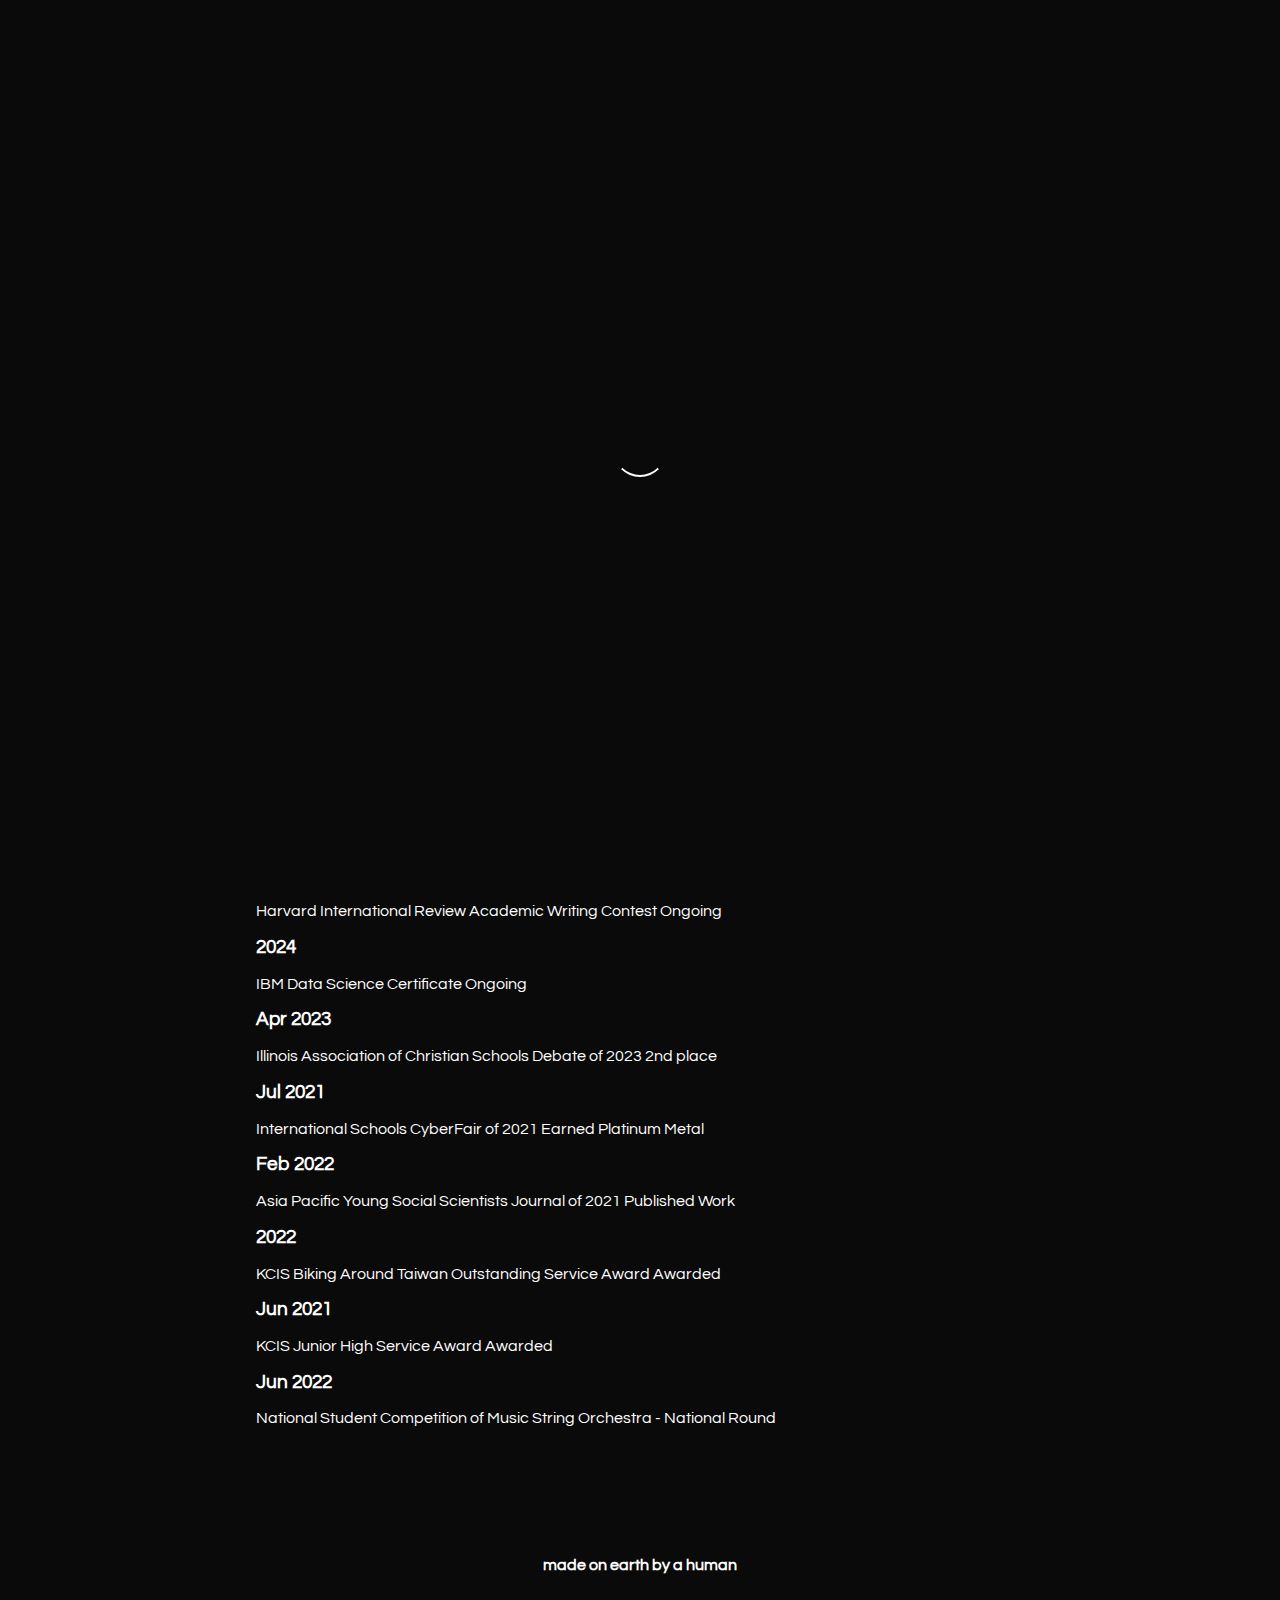
==== blog/Resume/index.html @ edf94560 "update to resume" ====
<!DOCTYPE html><html lang="en"><head>
    <meta charset="UTF-8">
    <meta name="viewport" content="width=device-width, initial-scale=1.0">
    <meta http-equiv="X-UA-Compatible" content="ie=edge">
    <title>Resume</title>
    <link rel="stylesheet" href="https://cdnjs.cloudflare.com/ajax/libs/animate.css/3.7.0/animate.min.css">
    <link rel="stylesheet" href="https://use.fontawesome.com/releases/v5.7.1/css/all.css" integrity="sha384-fnmOCqbTlWIlj8LyTjo7mOUStjsKC4pOpQbqyi7RrhN7udi9RwhKkMHpvLbHG9Sr" crossorigin="anonymous">
    <script src="https://code.jquery.com/jquery-3.4.1.min.js" integrity="sha256-CSXorXvZcTkaix6Yvo6HppcZGetbYMGWSFlBw8HfCJo=" crossorigin="anonymous"></script>
  <link rel="stylesheet" href="../../index.css"></head>
  <body>
    <div id="loading">
      <div id="spinner"></div>
    </div>
    <a href="/" class="go_back"><i class="fas fa-arrow-left"></i></a>
    <div id="background_overlay"></div>
    <div id="background" style="background: url(top_image.jpeg) center;"></div>
    <table id="profile_blog">
      <tbody>
        <tr>
          <td style="width:8vw;"><div id="profile_img_blog"></div></td>
          <td style="width:52vw;">
            <div id="username_blog"></div>
          </td>
        </tr>
      </tbody>
    </table>
    <div id="blog-display">
      <h1 id="blog_title">Resume</h1>
      <h2 id="blog_sub_title">Anthony's Resume</h2>
      <div id="blog"><p id="para_0_original"></p><h3> Sep 2013 - Jun 2018 </h3>
Taipei Fuhsing Private School – Taipei, Taiwan
<h3> Sep 2018 - Jun 2025 </h3>
Kang Chiao International School (KCIS) – Taipei Campus, Taiwan
<h3> Sep 2022 - May 2023 </h3>
*Schaumburg Christian School – Schaumburg, Illinois, United States<p></p><p id="para_1_original"></p><h3> 2024 </h3>
Harvard International Review Academic Writing Contest
Ongoing
<h3> 2024 </h3>
IBM Data Science Certificate
Ongoing
<h3> Apr 2023 </h3>
Illinois Association of Christian Schools Debate of 2023
2nd place
<h3> Jul 2021 </h3> 
International Schools CyberFair of 2021
Earned Platinum Metal
<h3> Feb 2022 </h3> 
Asia Pacific Young Social Scientists Journal of 2021
Published Work
<h3> 2022 </h3> 
KCIS Biking Around Taiwan Outstanding Service Award
Awarded 
<h3> Jun 2021 </h3> 
KCIS Junior High Service Award 
Awarded
<h3> Jun 2022 </h3> 
National Student Competition of Music
String Orchestra - National Round<p></p></div>
    </div>
    <div id="footer_blog">
      <a href="https://github.com/imfunniee" target="_blank">made on earth by a human</a>
    </div>
    <script type="text/javascript">
      setTimeout(function() {
        document.getElementById("loading").classList.add("animated");
        document.getElementById("loading").classList.add("fadeOut");
        setTimeout(function() {
          document.getElementById("loading").classList.remove("animated");
          document.getElementById("loading").classList.remove("fadeOut");
          document.getElementById("loading").style.display = "none";
        }, 800);
      }, 1500);
      $.getJSON("../../config.json", function(user) {
        var icon = document.createElement("link");
        icon.setAttribute("rel", "icon");
        icon.setAttribute("href", user[0].userimg);
        icon.setAttribute("type", "image/png");
        document.getElementsByTagName("head")[0].appendChild(icon);
        document.getElementById(
          "profile_img_blog"
        ).style.background = `url('${user[0].userimg}') center center`;
        document.getElementById(
          "username_blog"
        ).innerHTML = `<span style="display:${
          user[0].name == null || !user[0].name ? "none" : "block"
        };">${user[0].name}</span>@${user[0].username}<b id="blog_time"></b>`;

        if ((user[0].theme = "dark.css")) {
          document.querySelector("#background_overlay").style.background =
            "linear-gradient(0deg, rgba(10, 10, 10, 1), rgba(10, 10, 10, 0.1))";
        } else {
          document.querySelector("#background_overlay").style.background =
            "linear-gradient(0deg, rgba(255, 255, 255, 1), rgba(255, 255, 255, 0.1))";
        }
      });
    </script>
  

</body></html>
---- index.css ----
@import url("https://fonts.googleapis.com/css?family=Poppins");
@import url("https://fonts.googleapis.com/css?family=Questrial");

body {
  margin: 0%;
  padding: 0%;
  width: 100vw;
  background: var(--bg-color);
  color: var(--text-color);
  max-width: 100vw;
  overflow-x: hidden;
  align-items: center;
  font-family: "Poppins", sans-serif;
}

#loading {
  width: 100vw;
  height: 100vh;
  position: fixed;
  background: var(--bg-color);
  z-index: 999;
  display: flex;
  justify-content: center;
  flex-direction: column;
  align-items: center;
  top: 0;
  bottom: 0;
  left: 0;
  right: 0;
}

#spinner {
  animation: rotate 0.5s infinite linear;
  width: 50px;
  height: 50px;
  border: 2px solid var(--bg-color);
  border-bottom: 2px solid var(--text-color);
  border-radius: 50%;
  margin: 0;
}

@keyframes rotate {
  0% {
    transform: rotate(0deg);
  }

  100% {
    transform: rotate(360deg);
  }
}

#profile {
  width: 24vw;
  padding: 4vh 3vw;
  height: 92vh;
  display: flex;
  flex-direction: column;
  justify-content: center;
  text-align: left;
  background: var(--background-image) center center;
  background-size: cover !important;
  background-repeat: no-repeat;
  position: fixed;
  color: #fff !important;
}

#display {
  width: 64vw;
  padding: 4vh 3vw;
  height: 92vh;
  display: inline-block;
  padding-left: 33vw;
}

#display h1 {
  font-size: 50px;
  color: var(--text-color);
  font-weight: bold;
  font-family: "Questrial", sans-serif;
}

.emoji {
  width: 18px;
  height: 18px;
}

#profile_img_blog {
  border-radius: 50%;
  width: 90px;
  height: 90px;
  background-size: cover !important;
  background-repeat: no-repeat;
}

#username_blog {
  font-size: 18px;
  color: var(--text-color);
  font-family: "Poppins", sans-serif;
  font-weight: bold;
}

#username_blog span {
  font-size: 24px;
  font-family: "Questrial", sans-serif !important;
}

#username_blog b {
  font-size: 12px;
  font-family: "Poppins", sans-serif;
  font-weight: bold;
}

#blog-display {
  width: 60vw;
  margin: 0px 20vw;
  text-align: left;
  margin-top: 3vh;
  z-index: 1;
}

#profile_blog {
  width: 60vw;
  margin: 0px 20vw;
  margin-top: 34vh;
  text-align: left;
  z-index: 1;
}

#background_overlay {
  width: 100vw;
  height: 55vh;
  position: absolute;
  z-index: -1;
  top: 0;
  left: 0;
}

#background {
  width: 100vw;
  height: 55vh;
  background-size: cover !important;
  background-repeat: no-repeat !important;
  position: absolute;
  z-index: -2;
  top: 0;
  left: 0;
}

#blog-display h1 {
  font-size: 50px;
  color: var(--text-color);
  font-weight: bold;
  font-family: "Questrial", sans-serif;
}

#blog-display h2 {
  color: var(--blog-gray-color);
}

#blog-display {
  padding: 1vh 0px;
  font-family: "Questrial", sans-serif;
}

#blog p {
  font-size: 17px;
  line-height: 25px;
  word-spacing: 1.2px;
  margin: 5vh 0px;
}

#blog p span {
  padding: 2px 4px;
  background: var(--text-color);
  color: var(--bg-color) !important;
}

#blog img {
  width: 100%;
  margin: 2vh 0px;
  border-radius: 5px;
  border: 1px solid rgb(0, 0, 0, 0.08);
}

#header {
  width: 63vw;
  text-align: right;
  padding: 3vh 0px;
  position: absolute;
}

#header a {
  color: var(--text-color);
  text-decoration: none;
  margin-left: 4vw;
  font-weight: bold;
}

#footer_blog {
  width: 90vw;
  padding: 8vh 5vw;
  text-align: center;
}

#footer_blog a {
  color: var(--text-color) !important;
  text-decoration: none;
  font-family: "Questrial", sans-serif;
  font-weight: bold;
}

#footer {
  width: 100%;
  padding: 8vh 0px;
  text-align: center;
}

#footer a {
  color: var(--text-color) !important;
  text-decoration: none;
  font-family: "Questrial", sans-serif;
  font-weight: bold;
}

#profile_img {
  width: 180px;
  height: 180px;
  min-width: 180px;
  min-height: 180px;
  max-width: 180px;
  max-height: 180px;
  border-radius: 5px;
  background-size: cover !important;
  background-repeat: no-repeat !important;
}

#profile div {
  font-weight: bold;
  margin: 1.5vh 0px;
}

#username {
  font-size: 18px;
  font-weight: bold;
}

#username span {
  font-size: 24px;
}

#userbio {
  font-size: 26px;
  font-family: "Questrial", sans-serif;
  width: 100%;
}

#about {
  font-size: 18px;
  font-family: "Questrial", sans-serif;
}

#about a,
#username a {
  color: #fff !important;
  text-decoration: none;
  font-weight: bold;
}

#about a:hover,
#username a:hover {
  text-decoration: underline;
}

#about span {
  margin: 1vh 0px;
  display: block;
}

#about span i {
  font-size: 16px;
}

#work {
  margin: 2vh 0px;
  padding: 4vh 0px !important;
}

#forks {
  margin: 2vh 0px;
  padding: 4vh 0px !important;
}

.projects {
  margin-left: -15px;
  /* align section w/ heading above */
}

.projects a {
  /* 30px is the gutter size in magic grid */
  width: calc(49% - 30px);
  /* 49% avoids a weird single column on some wide screens */
  display: flex;
  text-decoration: none;
}

.projects section {
  width: 100%;
  padding: 2.5vh 5%;
  margin: 1vh 0px;
  display: inline-block;
  border-radius: 5px;
  color: var(--text-color);
  border: 1px solid rgb(0, 0, 0, 0.08);
  box-shadow: 0px 0px 0px rgb(0, 0, 0, 0);
  transition: 0.4s ease-in-out;
  transform: scale(1);
}

.projects section:hover {
  cursor: pointer;
  border: 1px solid rgb(0, 0, 0, 0);
  box-shadow: 0px 15px 35px rgb(0, 0, 0, 0.06);
  transform: scale(1.03);
}

.section_title {
  font-size: 24px;
  font-weight: bold;
  margin: 1vh 0px;
  padding: 0px 1px;
  word-wrap: break-word;
}

.about_section {
  font-size: 18px;
  font-family: "Questrial", sans-serif;
  margin: 2vh 0px;
  font-weight: bold;
  word-wrap: break-word;
}

.bottom_section {
  margin: 1vh 0px;
  font-size: 14px;
  word-wrap: break-word;
}

.bottom_section span {
  margin-right: 20px;
  font-weight: bold;
}

.bottom_section span i {
  font-size: 15px;
}

.socials {
  color: #fff;
  text-decoration: none;
  margin: 3vh 0px !important;
}

.socials span {
  display: inline-block !important;
  margin-right: 2vw !important;
  font-weight: normal !important;
}

.socials span a {
  font-weight: normal !important;
}

#blog_section {
  margin: 2vh 0px;
  padding: 2vh 0px !important;
}

#blogs {
  columns: 2;
}

#blog_title {
  font-size: 50px;
}

#blog_sub_title {
  font-size: 36px;
  margin-top: -2vh;
}

#blogs section {
  width: 100%;
  display: inline-block;
  border-radius: 5px;
  color: var(--text-color);
  border: 1px solid rgb(0, 0, 0, 0.04);
  box-shadow: 0px 0px 0px rgb(0, 0, 0, 0);
  transition: 0.4s ease-in-out;
  transform: scale(1);
  padding: 0px;
  margin: 2vh 0px;
}

#blogs section img {
  width: 100%;
  border-radius: 5px 5px 0px 0px;
}

.blog_container {
  padding: 2.5vh 5%;
}

#blogs section:hover {
  cursor: pointer;
  border: 1px solid rgb(0, 0, 0, 0);
  box-shadow: 0px 15px 35px rgb(0, 0, 0, 0.06);
  transform: scale(1.03);
}

.go_back {
  position: absolute;
  color: var(--text-color);
  font-size: 26px;
  margin-left: 5vw;
  margin-top: 4vh;
}

::selection {
  color: var(--bg-color);
  background: var(--text-color);
}

@media (max-width: 800px) {
  #profile {
    width: 90vw;
    padding: 4vh 5vw;
    height: 60vh;
    text-align: center;
    position: relative;
  }

  #display {
    width: 90vw;
    padding: 4vh 5vw;
    height: auto;
    display: inline-block;
    padding-left: 5vw;
  }

  #profile_img {
    width: 120px;
    height: 120px;
    min-width: 120px;
    min-height: 120px;
    max-width: 120px;
    max-height: 120px;
    margin: 0px auto !important;
  }

  #work {
    margin: 0px;
  }

  .projects {
    margin-left: 0;
    /* remove neg margin to align w/ header */
  }

  .projects a {
    width: 100%;
  }

  .projects section {
    width: 88%;
  }

  #blogs {
    columns: 1;
  }

  #blogs section {
    width: 98%;
  }

  #blog_section {
    margin: 0px;
  }

  #blog-display {
    width: 90vw;
    margin: 0px 5vw;
    text-align: left;
    margin-top: 0vh;
    z-index: 1;
  }

  #blog_title {
    font-size: 32px !important;
  }

  #blog_sub_title {
    font-size: 24px;
    margin-top: -1vh;
  }

  #profile_blog {
    width: 90vw;
    margin: 0px 5vw;
    margin-top: 36vh;
    text-align: left;
    z-index: 1;
  }

  #profile_img_blog {
    width: 65px;
    height: 65px;
  }

  .go_back {
    position: relative;
    color: var(--text-color);
    font-size: 26px;
    margin-left: 5vw;
    top: 5vh;
  }

  #blog img {
    margin: 1vh 0px !important;
  }

  #blog p {
    margin: 2vh 0px;
  }
}

::-webkit-scrollbar {
  width: 5px;
  height: 5px;
}

::-webkit-scrollbar-track {
  background: var(--bg-color);
}

::-webkit-scrollbar-thumb {
  background: var(--text-color);
}
:root {
  --bg-color: rgb(10, 10, 10);
  --text-color: #fff;
  --blog-gray-color: rgb(180, 180, 180);
  --background-image: linear-gradient(
      90deg,
      rgba(10, 10, 10, 0.3),
      rgb(10, 10, 10, 1)
    ),
    url("Highschool");
  --background-background: linear-gradient(
      0deg,
      rgba(10, 10, 10, 1),
      rgba(10, 10, 10, 0.6)
    ),
    url("Highschool") center center fixed;
  --height: 50vh;
}

#display h1 {
  -webkit-background-clip: text;
  background-clip: text;
  -webkit-text-fill-color: #fff;
}

#blog-display h1 {
  -webkit-background-clip: text;
  background-clip: text;
  -webkit-text-fill-color: #fff;
}

.projects section {
  background: rgb(20, 20, 20);
}

#blog_section section {
  background: rgb(20, 20, 20);
}

@media (max-width: 800px) {
  :root {
    --background-image: linear-gradient(
        0deg,
        rgba(10, 10, 10, 1),
        rgba(10, 10, 10, 0)
      ),
      url("Highschool") !important;
  }
}
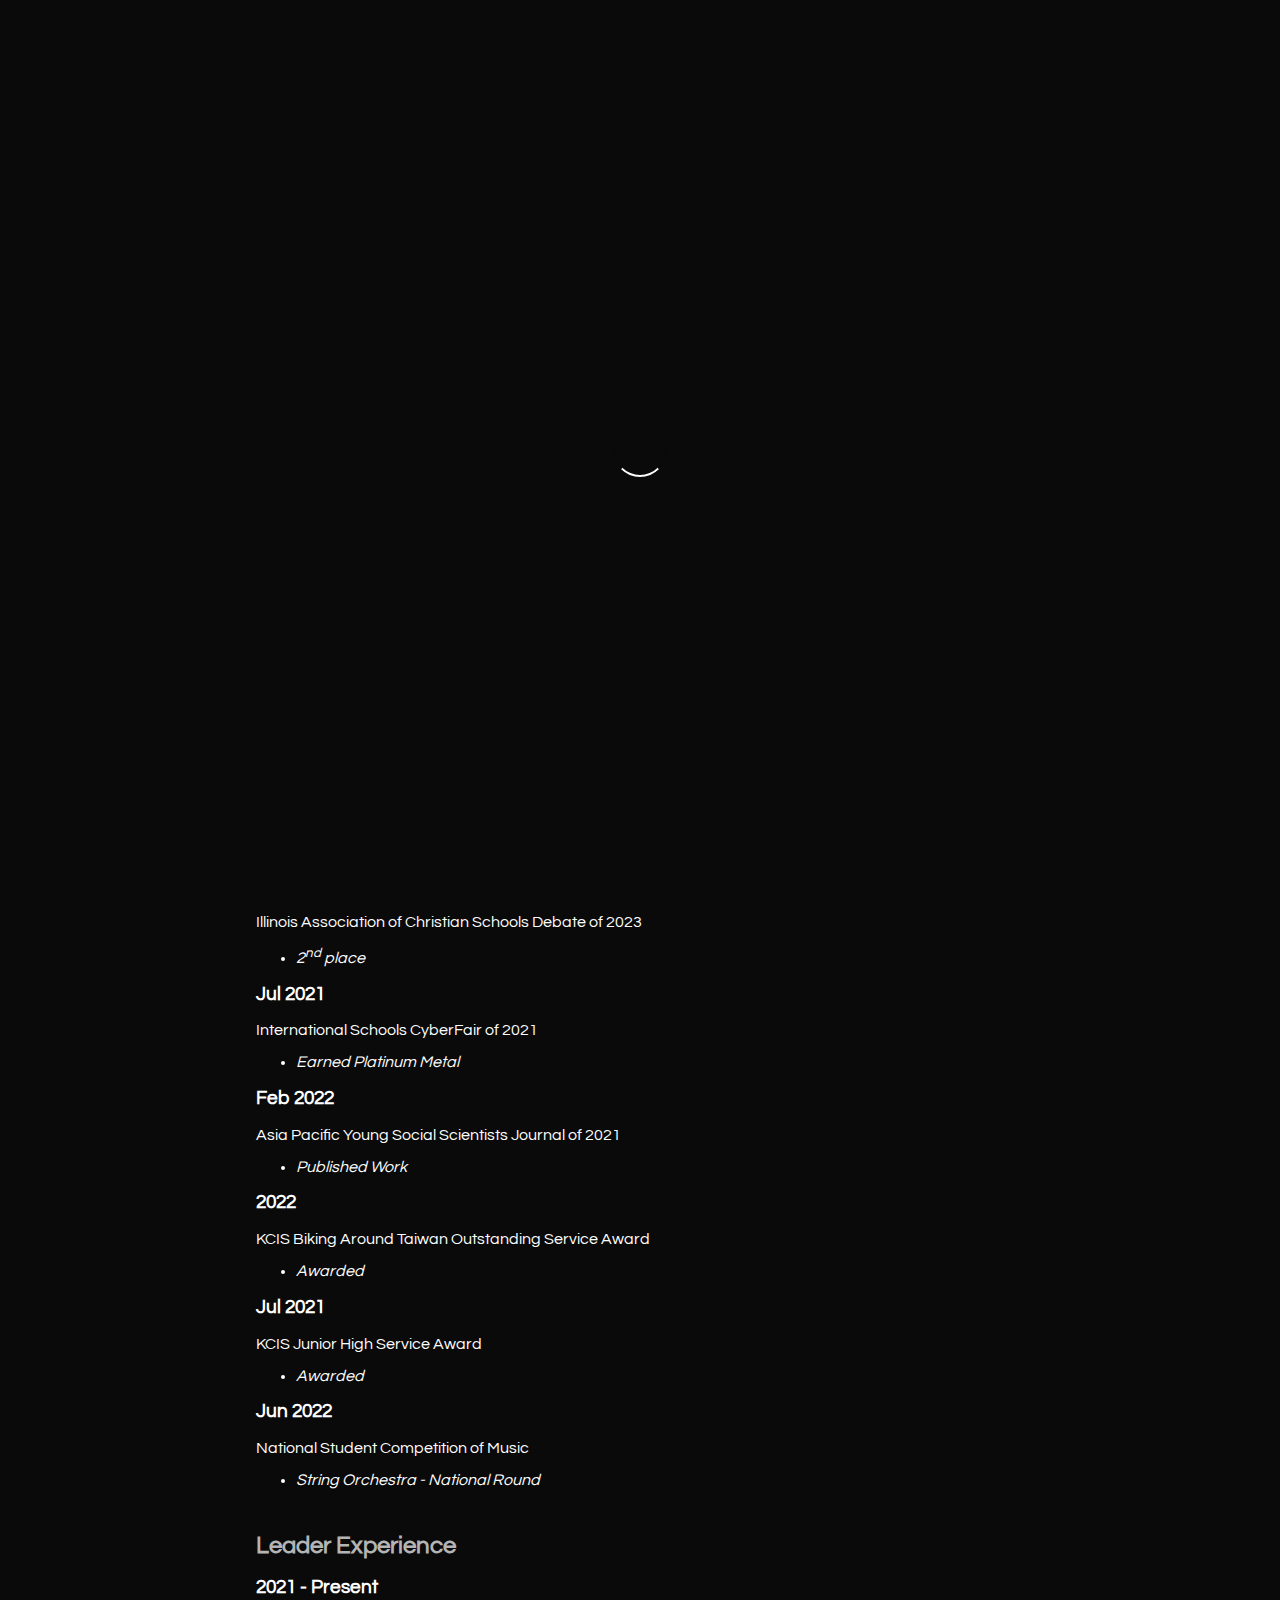
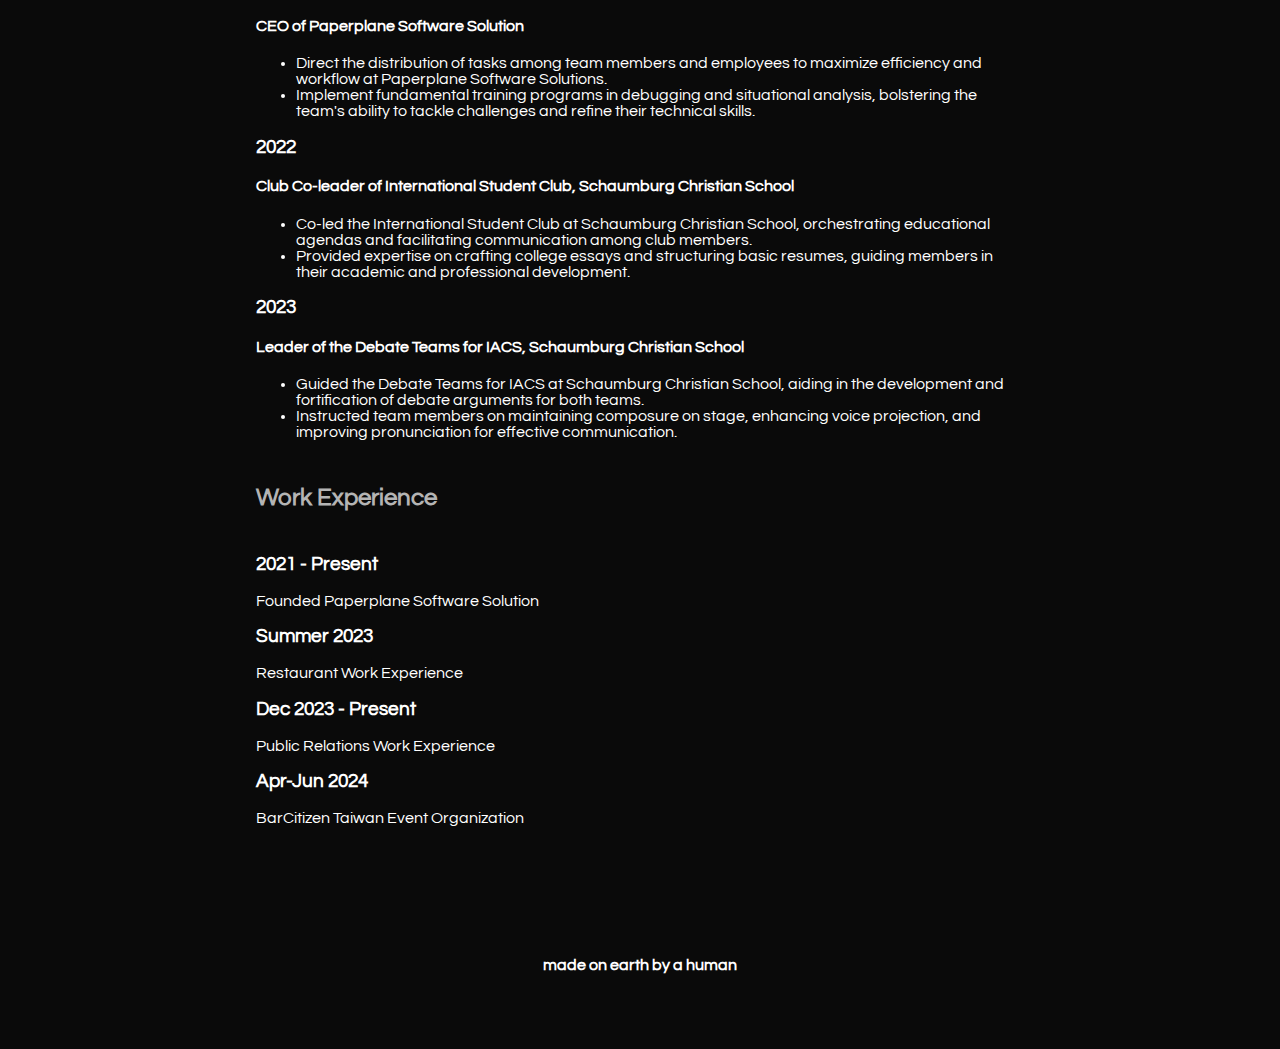
==== commit 5c98660b: "fix mistake" ====
--- a/blog/Resume/index.html
+++ b/blog/Resume/index.html
@@ -27,35 +27,89 @@
     <div id="blog-display">
       <h1 id="blog_title">Resume</h1>
       <h2 id="blog_sub_title">Anthony's Resume</h2>
-      <div id="blog"><p id="para_0_original"></p><h3> Sep 2013 - Jun 2018 </h3>
-Taipei Fuhsing Private School – Taipei, Taiwan
-<h3> Sep 2018 - Jun 2025 </h3>
-Kang Chiao International School (KCIS) – Taipei Campus, Taiwan
-<h3> Sep 2022 - May 2023 </h3>
-*Schaumburg Christian School – Schaumburg, Illinois, United States<p></p><p id="para_1_original"></p><h3> 2024 </h3>
+      <div id="blog"><p id="para_0_original"></p>
+	  <h2> Honors & Awards </h2>
+<h3>2024</h3>
 Harvard International Review Academic Writing Contest
-Ongoing
-<h3> 2024 </h3>
+<ul>
+<li><em>Ongoing</em></li>
+</ul>
+<h3>2024</h3>
 IBM Data Science Certificate
-Ongoing
-<h3> Apr 2023 </h3>
+<ul>
+<li><em>Ongoing</em></li>
+</ul>
+<h3>Apr 2023</h3>
 Illinois Association of Christian Schools Debate of 2023
-2nd place
-<h3> Jul 2021 </h3> 
+<ul>
+<li><em>2<sup><em>nd</em></sup> place</em></li>
+</ul>
+<h3>Jul 2021</h3>
 International Schools CyberFair of 2021
-Earned Platinum Metal
-<h3> Feb 2022 </h3> 
+<ul>
+<li><em>Earned Platinum Metal</em></li>
+</ul>
+<h3>Feb 2022</h3>
 Asia Pacific Young Social Scientists Journal of 2021
-Published Work
-<h3> 2022 </h3> 
+<ul>
+<li><em>Published Work</em></li>
+</ul>
+<h3>2022</h3>
 KCIS Biking Around Taiwan Outstanding Service Award
-Awarded 
-<h3> Jun 2021 </h3> 
-KCIS Junior High Service Award 
-Awarded
-<h3> Jun 2022 </h3> 
+<ul>
+<li><em>Awarded</em></li>
+</ul>
+<h3>Jul 2021</h3>
+KCIS Junior High Service Award 
+<ul>
+<li><em>Awarded</em></li>
+</ul>
+<h3>Jun 2022</h3>
 National Student Competition of Music
-String Orchestra - National Round<p></p></div>
+<ul>
+<li><em>String Orchestra - National Round</em></li>
+</ul>
+
+
+<p></p><p id="para_2_original"></p>
+<h2> Leader Experience </h2>
+<h3> 2021 - Present </h3>
+<h4> CEO of Paperplane Software Solution </h4> 
+<ul>
+<li>Direct the distribution of tasks among team members and employees to maximize efficiency and workflow at Paperplane Software Solutions.
+</li>
+<li>Implement fundamental training programs in debugging and situational analysis, bolstering the team's ability to tackle challenges and refine their technical skills.
+</li>
+</ul>
+<h3> 2022 </h3>
+<h4> Club Co-leader of International Student Club, Schaumburg Christian School </h4> 
+<ul>
+<li>Co-led the International Student Club at Schaumburg Christian School, orchestrating educational agendas and facilitating communication among club members.
+</li>
+<li>Provided expertise on crafting college essays and structuring basic resumes, guiding members in their academic and professional development.
+</li>
+</ul>
+<h3> 2023 </h3>
+<h4> Leader of the Debate Teams for IACS, Schaumburg Christian School </h4> 
+<ul>
+<li>Guided the Debate Teams for IACS at Schaumburg Christian School, aiding in the development and fortification of debate arguments for both teams.
+</li>
+<li>Instructed team members on maintaining composure on stage, enhancing voice projection, and improving pronunciation for effective communication.
+</li>
+</ul>
+<p></p><p id="para_3_original"></p><p>
+<h2> Work Experience </h2>
+<p>
+<h3> 2021 - Present </h3>
+Founded Paperplane Software Solution<br>
+<h3> Summer 2023 </h3>
+Restaurant Work Experience<br>
+<h3> Dec 2023 - Present </h3>
+Public Relations Work Experience<br>
+<h3> Apr-Jun 2024 </h3>
+BarCitizen Taiwan Event Organization<br>
+</p>
+<p></p></div>
     </div>
     <div id="footer_blog">
       <a href="https://github.com/imfunniee" target="_blank">made on earth by a human</a>
--- a/index.css
+++ b/index.css
@@ -554,13 +554,13 @@
       rgba(10, 10, 10, 0.3),
       rgb(10, 10, 10, 1)
     ),
-    url("Highschool");
+    url("https://i.imgur.com/QlZtz59.jpeg");
   --background-background: linear-gradient(
       0deg,
       rgba(10, 10, 10, 1),
       rgba(10, 10, 10, 0.6)
     ),
-    url("Highschool") center center fixed;
+    url("https://i.imgur.com/QlZtz59.jpeg") center center fixed;
   --height: 50vh;
 }
 
@@ -591,6 +591,6 @@
         rgba(10, 10, 10, 1),
         rgba(10, 10, 10, 0)
       ),
-      url("Highschool") !important;
-  }
-}
+      url("https://i.imgur.com/QlZtz59.jpeg") !important;
+  }
+}
